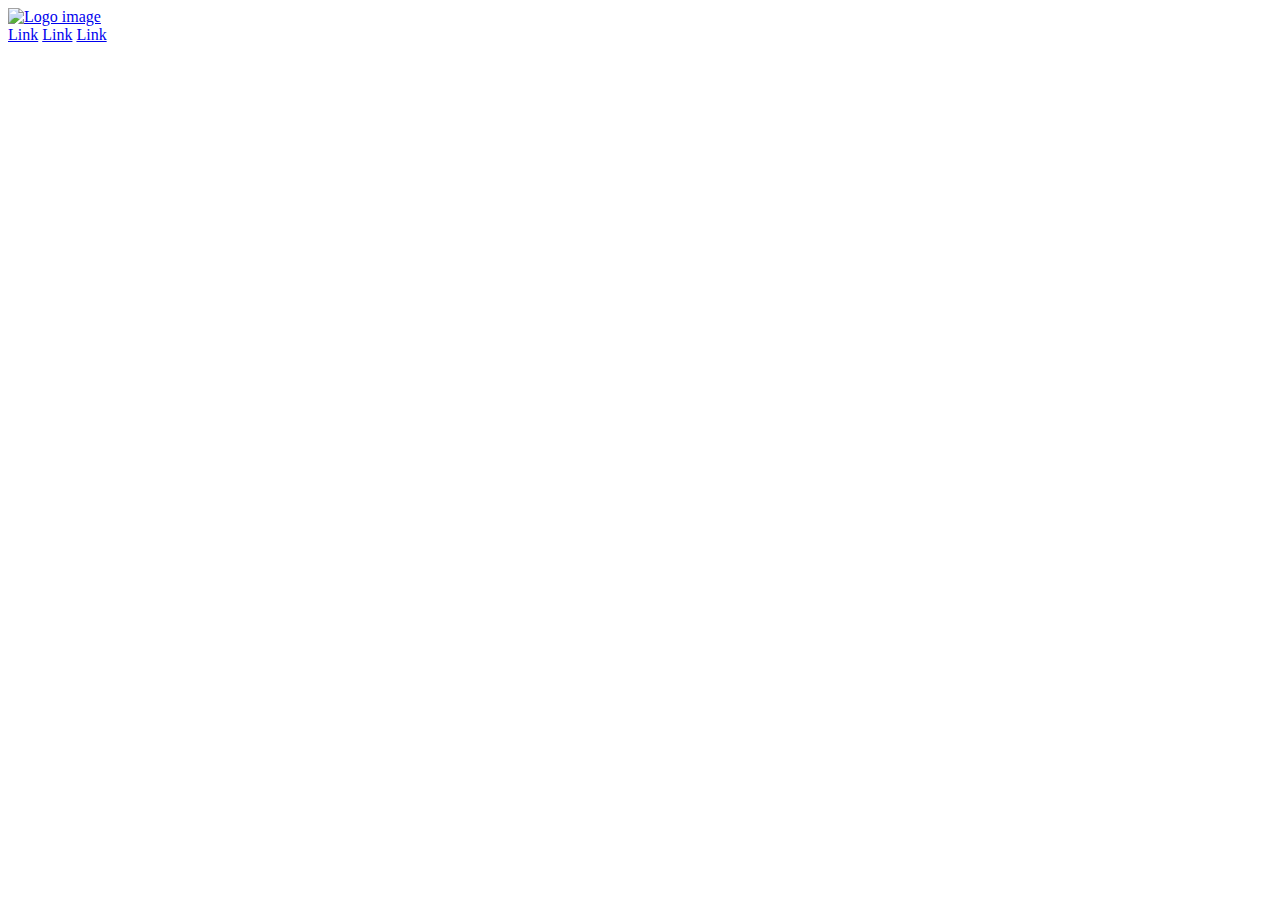
==== html_advanced/index.html @ 09b5e561 "Order to file" ====
<!DOCTYPE html>
<html>
    <head>
    </head>
    <body>
        <header>
            <div>
                <a href="https://www.google.com/"><img src="https://img.freepik.com/free-vector/thank-you-lettering_1262-7412.jpg?w=740&t=st=1679335728~exp=1679336328~hmac=2365d4481f0fc7487fefb33d134b2d1ef09700841602d44389084f1da45c3a0d" alt="Logo image" width="100px"></a>
                <div>
                    <a href="https://www.google.com/">Link</a>
                    <a href="https://www.google.com/">Link</a>
                    <a href="https://www.google.com/">Link</a>
                </div>
            </div>
        </header>
    </body>
</html>
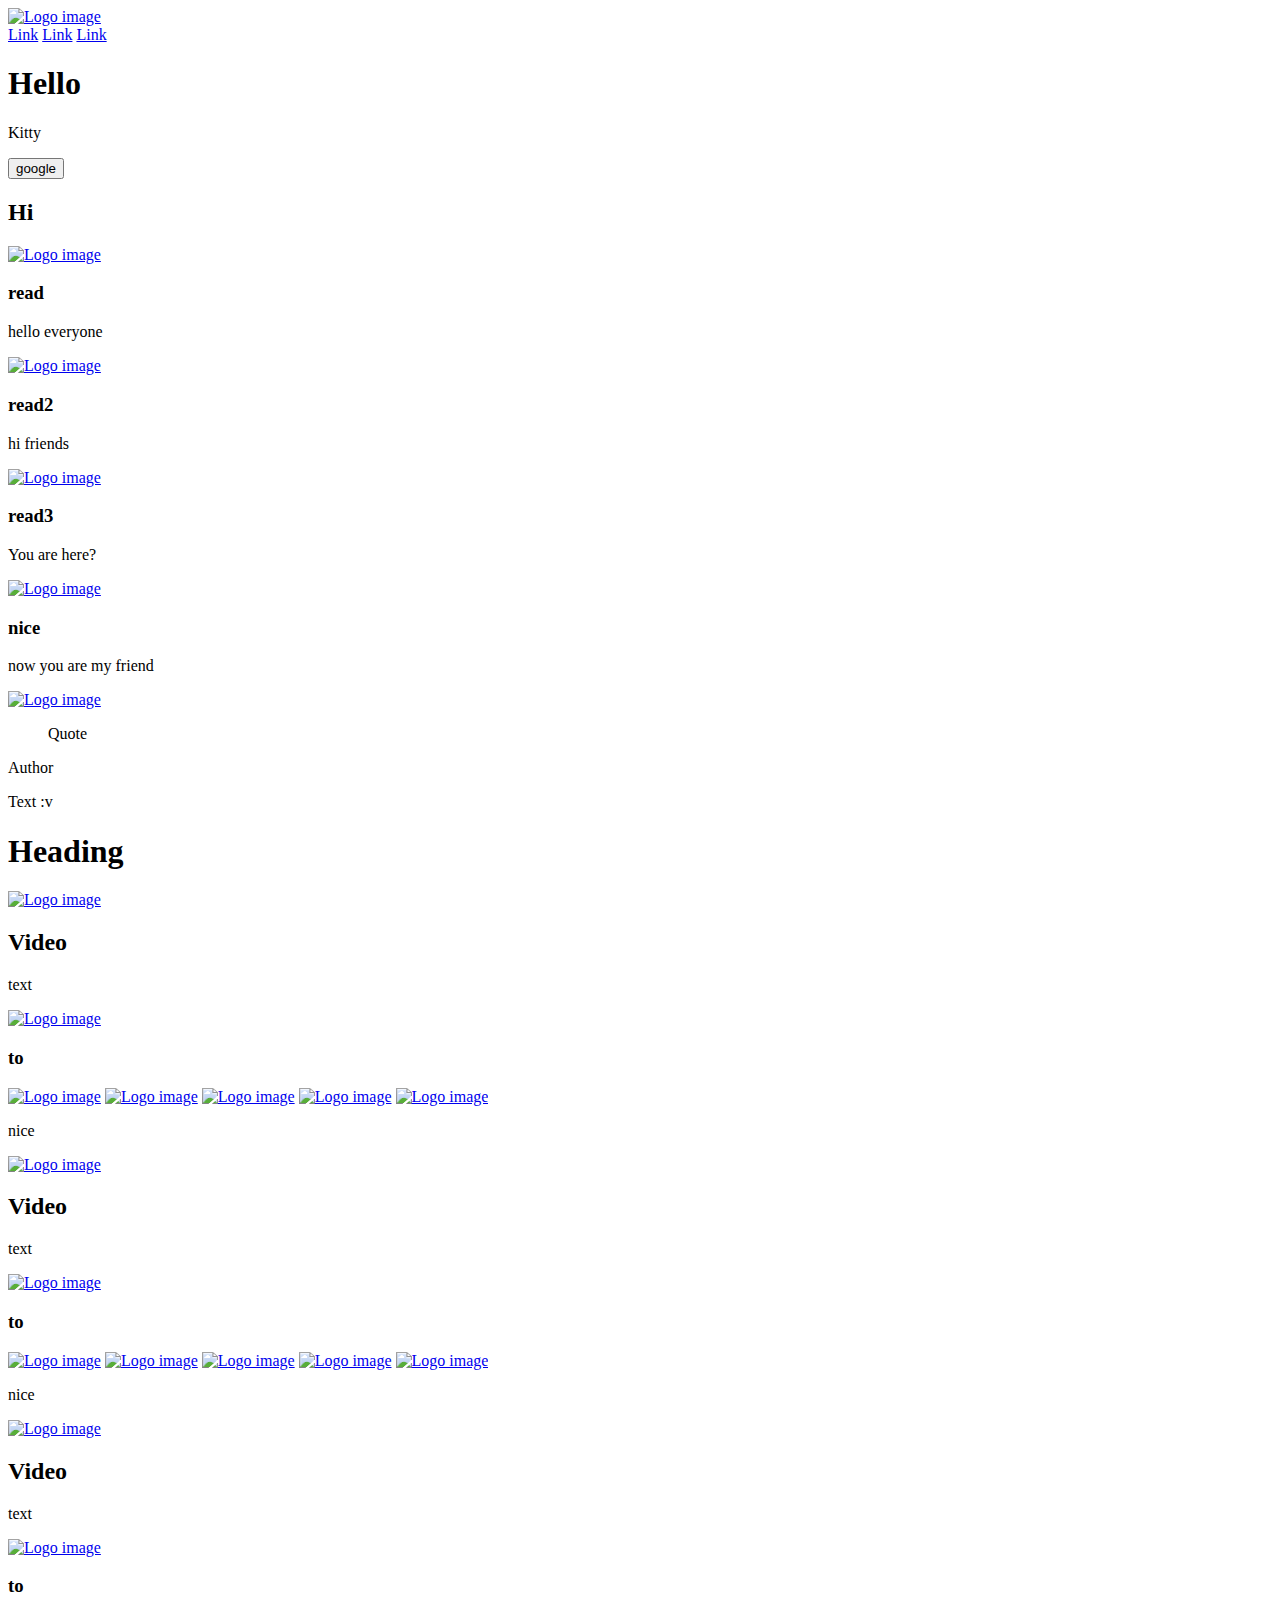
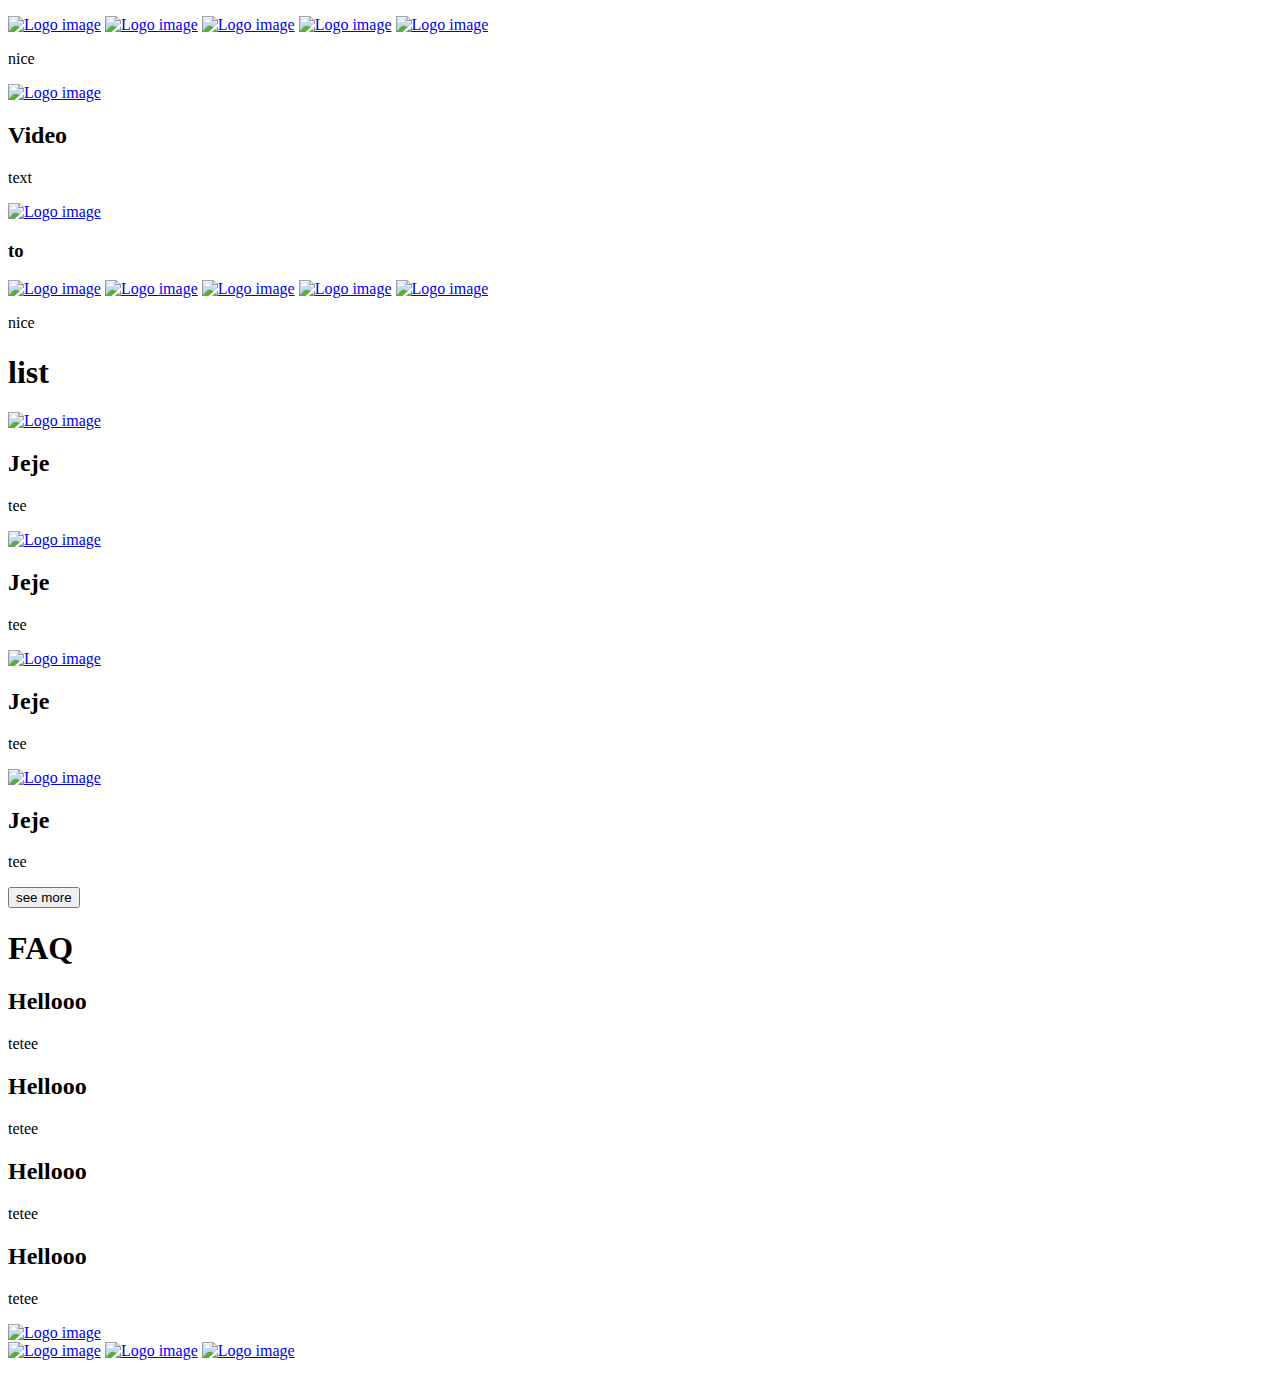
==== commit f8083c29: "index complete html" ====
--- a/html_advanced/index.html
+++ b/html_advanced/index.html
@@ -13,5 +13,194 @@
                 </div>
             </div>
         </header>
+        <main>
+            <section>
+                <div>
+                    <h1>Hello</h1>
+                    <p>Kitty</p>
+                    <button>google</button>
+                </div>
+                <div>
+                    <h2>Hi</h2>
+                    <div>
+                        <a href="https://www.google.com/"><img src="https://img.freepik.com/free-vector/thank-you-lettering_1262-7412.jpg?w=740&t=st=1679335728~exp=1679336328~hmac=2365d4481f0fc7487fefb33d134b2d1ef09700841602d44389084f1da45c3a0d" alt="Logo image" width="100px"></a>
+                        <h3>read</h3>
+                        <p>hello everyone</p>
+                    </div>
+                    <div>
+                        <a href="https://www.google.com/"><img src="https://img.freepik.com/free-vector/thank-you-lettering_1262-7412.jpg?w=740&t=st=1679335728~exp=1679336328~hmac=2365d4481f0fc7487fefb33d134b2d1ef09700841602d44389084f1da45c3a0d" alt="Logo image" width="100px"></a>
+                        <h3>read2</h3>
+                        <p>hi friends</p>
+                    </div>
+                    <div>
+                        <a href="https://www.google.com/"><img src="https://img.freepik.com/free-vector/thank-you-lettering_1262-7412.jpg?w=740&t=st=1679335728~exp=1679336328~hmac=2365d4481f0fc7487fefb33d134b2d1ef09700841602d44389084f1da45c3a0d" alt="Logo image" width="100px"></a>
+                        <h3>read3</h3>
+                        <p>You are here?</p>
+                    </div>
+                    <div>
+                        <a href="https://www.google.com/"><img src="https://img.freepik.com/free-vector/thank-you-lettering_1262-7412.jpg?w=740&t=st=1679335728~exp=1679336328~hmac=2365d4481f0fc7487fefb33d134b2d1ef09700841602d44389084f1da45c3a0d" alt="Logo image" width="100px"></a>
+                        <h3>nice</h3>
+                        <p>now you are my friend</p>
+                    </div>
+                </div>
+            </section>
+            <section>
+                <div>
+                    <a href="https://www.google.com/"><img src="https://img.freepik.com/free-vector/thank-you-lettering_1262-7412.jpg?w=740&t=st=1679335728~exp=1679336328~hmac=2365d4481f0fc7487fefb33d134b2d1ef09700841602d44389084f1da45c3a0d" alt="Logo image" width="100px"></a>
+                    <div>
+                        <blockquote>Quote</blockquote>
+                        <p>Author</p>
+                        <p>Text :v</p>
+                    </div>
+                </div>
+            </section>
+            <section>
+                <div>
+                    <h1>Heading</h1>
+                    <div>
+                        <div>
+                            <a href="https://www.google.com/"><img src="https://img.freepik.com/free-vector/thank-you-lettering_1262-7412.jpg?w=740&t=st=1679335728~exp=1679336328~hmac=2365d4481f0fc7487fefb33d134b2d1ef09700841602d44389084f1da45c3a0d" alt="Logo image" width="100px"></a>
+                            <h2>Video</h2>
+                            <p>text</p>
+                            <div>
+                                <a href="https://www.google.com/"><img src="https://img.freepik.com/free-vector/thank-you-lettering_1262-7412.jpg?w=740&t=st=1679335728~exp=1679336328~hmac=2365d4481f0fc7487fefb33d134b2d1ef09700841602d44389084f1da45c3a0d" alt="Logo image" width="100px"></a>
+                                <h3>to</h3>
+                            </div>
+                            <div>
+                                <div>
+                                    <a href="https://www.google.com/"><img src="https://img.freepik.com/free-vector/thank-you-lettering_1262-7412.jpg?w=740&t=st=1679335728~exp=1679336328~hmac=2365d4481f0fc7487fefb33d134b2d1ef09700841602d44389084f1da45c3a0d" alt="Logo image" width="100px"></a>
+                                    <a href="https://www.google.com/"><img src="https://img.freepik.com/free-vector/thank-you-lettering_1262-7412.jpg?w=740&t=st=1679335728~exp=1679336328~hmac=2365d4481f0fc7487fefb33d134b2d1ef09700841602d44389084f1da45c3a0d" alt="Logo image" width="100px"></a>
+                                    <a href="https://www.google.com/"><img src="https://img.freepik.com/free-vector/thank-you-lettering_1262-7412.jpg?w=740&t=st=1679335728~exp=1679336328~hmac=2365d4481f0fc7487fefb33d134b2d1ef09700841602d44389084f1da45c3a0d" alt="Logo image" width="100px"></a>
+                                    <a href="https://www.google.com/"><img src="https://img.freepik.com/free-vector/thank-you-lettering_1262-7412.jpg?w=740&t=st=1679335728~exp=1679336328~hmac=2365d4481f0fc7487fefb33d134b2d1ef09700841602d44389084f1da45c3a0d" alt="Logo image" width="100px"></a>
+                                    <a href="https://www.google.com/"><img src="https://img.freepik.com/free-vector/thank-you-lettering_1262-7412.jpg?w=740&t=st=1679335728~exp=1679336328~hmac=2365d4481f0fc7487fefb33d134b2d1ef09700841602d44389084f1da45c3a0d" alt="Logo image" width="100px"></a>
+                                </div>
+                                <p>nice</p>
+                            </div>
+                        </div>
+                        <div>
+                            <a href="https://www.google.com/"><img src="https://img.freepik.com/free-vector/thank-you-lettering_1262-7412.jpg?w=740&t=st=1679335728~exp=1679336328~hmac=2365d4481f0fc7487fefb33d134b2d1ef09700841602d44389084f1da45c3a0d" alt="Logo image" width="100px"></a>
+                            <h2>Video</h2>
+                            <p>text</p>
+                            <div>
+                                <a href="https://www.google.com/"><img src="https://img.freepik.com/free-vector/thank-you-lettering_1262-7412.jpg?w=740&t=st=1679335728~exp=1679336328~hmac=2365d4481f0fc7487fefb33d134b2d1ef09700841602d44389084f1da45c3a0d" alt="Logo image" width="100px"></a>
+                                <h3>to</h3>
+                            </div>
+                            <div>
+                                <div>
+                                    <a href="https://www.google.com/"><img src="https://img.freepik.com/free-vector/thank-you-lettering_1262-7412.jpg?w=740&t=st=1679335728~exp=1679336328~hmac=2365d4481f0fc7487fefb33d134b2d1ef09700841602d44389084f1da45c3a0d" alt="Logo image" width="100px"></a>
+                                    <a href="https://www.google.com/"><img src="https://img.freepik.com/free-vector/thank-you-lettering_1262-7412.jpg?w=740&t=st=1679335728~exp=1679336328~hmac=2365d4481f0fc7487fefb33d134b2d1ef09700841602d44389084f1da45c3a0d" alt="Logo image" width="100px"></a>
+                                    <a href="https://www.google.com/"><img src="https://img.freepik.com/free-vector/thank-you-lettering_1262-7412.jpg?w=740&t=st=1679335728~exp=1679336328~hmac=2365d4481f0fc7487fefb33d134b2d1ef09700841602d44389084f1da45c3a0d" alt="Logo image" width="100px"></a>
+                                    <a href="https://www.google.com/"><img src="https://img.freepik.com/free-vector/thank-you-lettering_1262-7412.jpg?w=740&t=st=1679335728~exp=1679336328~hmac=2365d4481f0fc7487fefb33d134b2d1ef09700841602d44389084f1da45c3a0d" alt="Logo image" width="100px"></a>
+                                    <a href="https://www.google.com/"><img src="https://img.freepik.com/free-vector/thank-you-lettering_1262-7412.jpg?w=740&t=st=1679335728~exp=1679336328~hmac=2365d4481f0fc7487fefb33d134b2d1ef09700841602d44389084f1da45c3a0d" alt="Logo image" width="100px"></a>
+                                </div>
+                                <p>nice</p>
+                            </div>
+                        </div>
+                        <div>
+                            <a href="https://www.google.com/"><img src="https://img.freepik.com/free-vector/thank-you-lettering_1262-7412.jpg?w=740&t=st=1679335728~exp=1679336328~hmac=2365d4481f0fc7487fefb33d134b2d1ef09700841602d44389084f1da45c3a0d" alt="Logo image" width="100px"></a>
+                            <h2>Video</h2>
+                            <p>text</p>
+                            <div>
+                                <a href="https://www.google.com/"><img src="https://img.freepik.com/free-vector/thank-you-lettering_1262-7412.jpg?w=740&t=st=1679335728~exp=1679336328~hmac=2365d4481f0fc7487fefb33d134b2d1ef09700841602d44389084f1da45c3a0d" alt="Logo image" width="100px"></a>
+                                <h3>to</h3>
+                            </div>
+                            <div>
+                                <div>
+                                    <a href="https://www.google.com/"><img src="https://img.freepik.com/free-vector/thank-you-lettering_1262-7412.jpg?w=740&t=st=1679335728~exp=1679336328~hmac=2365d4481f0fc7487fefb33d134b2d1ef09700841602d44389084f1da45c3a0d" alt="Logo image" width="100px"></a>
+                                    <a href="https://www.google.com/"><img src="https://img.freepik.com/free-vector/thank-you-lettering_1262-7412.jpg?w=740&t=st=1679335728~exp=1679336328~hmac=2365d4481f0fc7487fefb33d134b2d1ef09700841602d44389084f1da45c3a0d" alt="Logo image" width="100px"></a>
+                                    <a href="https://www.google.com/"><img src="https://img.freepik.com/free-vector/thank-you-lettering_1262-7412.jpg?w=740&t=st=1679335728~exp=1679336328~hmac=2365d4481f0fc7487fefb33d134b2d1ef09700841602d44389084f1da45c3a0d" alt="Logo image" width="100px"></a>
+                                    <a href="https://www.google.com/"><img src="https://img.freepik.com/free-vector/thank-you-lettering_1262-7412.jpg?w=740&t=st=1679335728~exp=1679336328~hmac=2365d4481f0fc7487fefb33d134b2d1ef09700841602d44389084f1da45c3a0d" alt="Logo image" width="100px"></a>
+                                    <a href="https://www.google.com/"><img src="https://img.freepik.com/free-vector/thank-you-lettering_1262-7412.jpg?w=740&t=st=1679335728~exp=1679336328~hmac=2365d4481f0fc7487fefb33d134b2d1ef09700841602d44389084f1da45c3a0d" alt="Logo image" width="100px"></a>
+                                </div>
+                                <p>nice</p>
+                            </div>
+                        </div>
+                        <div>
+                            <a href="https://www.google.com/"><img src="https://img.freepik.com/free-vector/thank-you-lettering_1262-7412.jpg?w=740&t=st=1679335728~exp=1679336328~hmac=2365d4481f0fc7487fefb33d134b2d1ef09700841602d44389084f1da45c3a0d" alt="Logo image" width="100px"></a>
+                            <h2>Video</h2>
+                            <p>text</p>
+                            <div>
+                                <a href="https://www.google.com/"><img src="https://img.freepik.com/free-vector/thank-you-lettering_1262-7412.jpg?w=740&t=st=1679335728~exp=1679336328~hmac=2365d4481f0fc7487fefb33d134b2d1ef09700841602d44389084f1da45c3a0d" alt="Logo image" width="100px"></a>
+                                <h3>to</h3>
+                            </div>
+                            <div>
+                                <div>
+                                    <a href="https://www.google.com/"><img src="https://img.freepik.com/free-vector/thank-you-lettering_1262-7412.jpg?w=740&t=st=1679335728~exp=1679336328~hmac=2365d4481f0fc7487fefb33d134b2d1ef09700841602d44389084f1da45c3a0d" alt="Logo image" width="100px"></a>
+                                    <a href="https://www.google.com/"><img src="https://img.freepik.com/free-vector/thank-you-lettering_1262-7412.jpg?w=740&t=st=1679335728~exp=1679336328~hmac=2365d4481f0fc7487fefb33d134b2d1ef09700841602d44389084f1da45c3a0d" alt="Logo image" width="100px"></a>
+                                    <a href="https://www.google.com/"><img src="https://img.freepik.com/free-vector/thank-you-lettering_1262-7412.jpg?w=740&t=st=1679335728~exp=1679336328~hmac=2365d4481f0fc7487fefb33d134b2d1ef09700841602d44389084f1da45c3a0d" alt="Logo image" width="100px"></a>
+                                    <a href="https://www.google.com/"><img src="https://img.freepik.com/free-vector/thank-you-lettering_1262-7412.jpg?w=740&t=st=1679335728~exp=1679336328~hmac=2365d4481f0fc7487fefb33d134b2d1ef09700841602d44389084f1da45c3a0d" alt="Logo image" width="100px"></a>
+                                    <a href="https://www.google.com/"><img src="https://img.freepik.com/free-vector/thank-you-lettering_1262-7412.jpg?w=740&t=st=1679335728~exp=1679336328~hmac=2365d4481f0fc7487fefb33d134b2d1ef09700841602d44389084f1da45c3a0d" alt="Logo image" width="100px"></a>
+                                </div>
+                                <p>nice</p>
+                            </div>
+                        </div>
+                    </div>
+                </div>
+            </section>
+            <section>
+                <h1>list</h1>
+                <div>
+                    <a href="https://www.google.com/"><img src="https://img.freepik.com/free-vector/thank-you-lettering_1262-7412.jpg?w=740&t=st=1679335728~exp=1679336328~hmac=2365d4481f0fc7487fefb33d134b2d1ef09700841602d44389084f1da45c3a0d" alt="Logo image" width="100px"></a>
+                    <h2>Jeje</h2>
+                    <p>tee</p>
+                </div>
+                <div>
+                    <a href="https://www.google.com/"><img src="https://img.freepik.com/free-vector/thank-you-lettering_1262-7412.jpg?w=740&t=st=1679335728~exp=1679336328~hmac=2365d4481f0fc7487fefb33d134b2d1ef09700841602d44389084f1da45c3a0d" alt="Logo image" width="100px"></a>
+                    <h2>Jeje</h2>
+                    <p>tee</p>
+                </div>
+                <div>
+                    <a href="https://www.google.com/"><img src="https://img.freepik.com/free-vector/thank-you-lettering_1262-7412.jpg?w=740&t=st=1679335728~exp=1679336328~hmac=2365d4481f0fc7487fefb33d134b2d1ef09700841602d44389084f1da45c3a0d" alt="Logo image" width="100px"></a>
+                    <h2>Jeje</h2>
+                    <p>tee</p>
+                </div>
+                <div>
+                    <a href="https://www.google.com/"><img src="https://img.freepik.com/free-vector/thank-you-lettering_1262-7412.jpg?w=740&t=st=1679335728~exp=1679336328~hmac=2365d4481f0fc7487fefb33d134b2d1ef09700841602d44389084f1da45c3a0d" alt="Logo image" width="100px"></a>
+                    <h2>Jeje</h2>
+                    <p>tee</p>
+                </div>
+                <button>see more</button>
+            </section>
+            <section>
+                <h1>FAQ</h1>
+                <div>
+                    <div>
+                        <div>
+                            <h2>Hellooo</h2>
+                            <p>tetee</p>
+                        </div>
+                        <div>
+                            <h2>Hellooo</h2>
+                            <p>tetee</p>
+                        </div>
+                    </div>
+                    <div>
+                        <div>
+                            <h2>Hellooo</h2>
+                            <p>tetee</p>
+                        </div>
+                        <div>
+                            <h2>Hellooo</h2>
+                            <p>tetee</p>
+                        </div>
+                    </div>
+                </div>
+            </section>
+        </main>
+        <footer>
+            <div>
+                <div>
+                    <div>
+                        <a href="https://www.google.com/"><img src="https://img.freepik.com/free-vector/thank-you-lettering_1262-7412.jpg?w=740&t=st=1679335728~exp=1679336328~hmac=2365d4481f0fc7487fefb33d134b2d1ef09700841602d44389084f1da45c3a0d" alt="Logo image" width="100px"></a>
+                    </div>
+                    <div>
+                        <a href="https://www.google.com/"><img src="https://img.freepik.com/free-vector/thank-you-lettering_1262-7412.jpg?w=740&t=st=1679335728~exp=1679336328~hmac=2365d4481f0fc7487fefb33d134b2d1ef09700841602d44389084f1da45c3a0d" alt="Logo image" width="100px"></a>
+                        <a href="https://www.google.com/"><img src="https://img.freepik.com/free-vector/thank-you-lettering_1262-7412.jpg?w=740&t=st=1679335728~exp=1679336328~hmac=2365d4481f0fc7487fefb33d134b2d1ef09700841602d44389084f1da45c3a0d" alt="Logo image" width="100px"></a>
+                        <a href="https://www.google.com/"><img src="https://img.freepik.com/free-vector/thank-you-lettering_1262-7412.jpg?w=740&t=st=1679335728~exp=1679336328~hmac=2365d4481f0fc7487fefb33d134b2d1ef09700841602d44389084f1da45c3a0d" alt="Logo image" width="100px"></a>
+                    </div>
+                </div>
+                <p></p>
+            </div>
+        </footer>
     </body>
 </html>